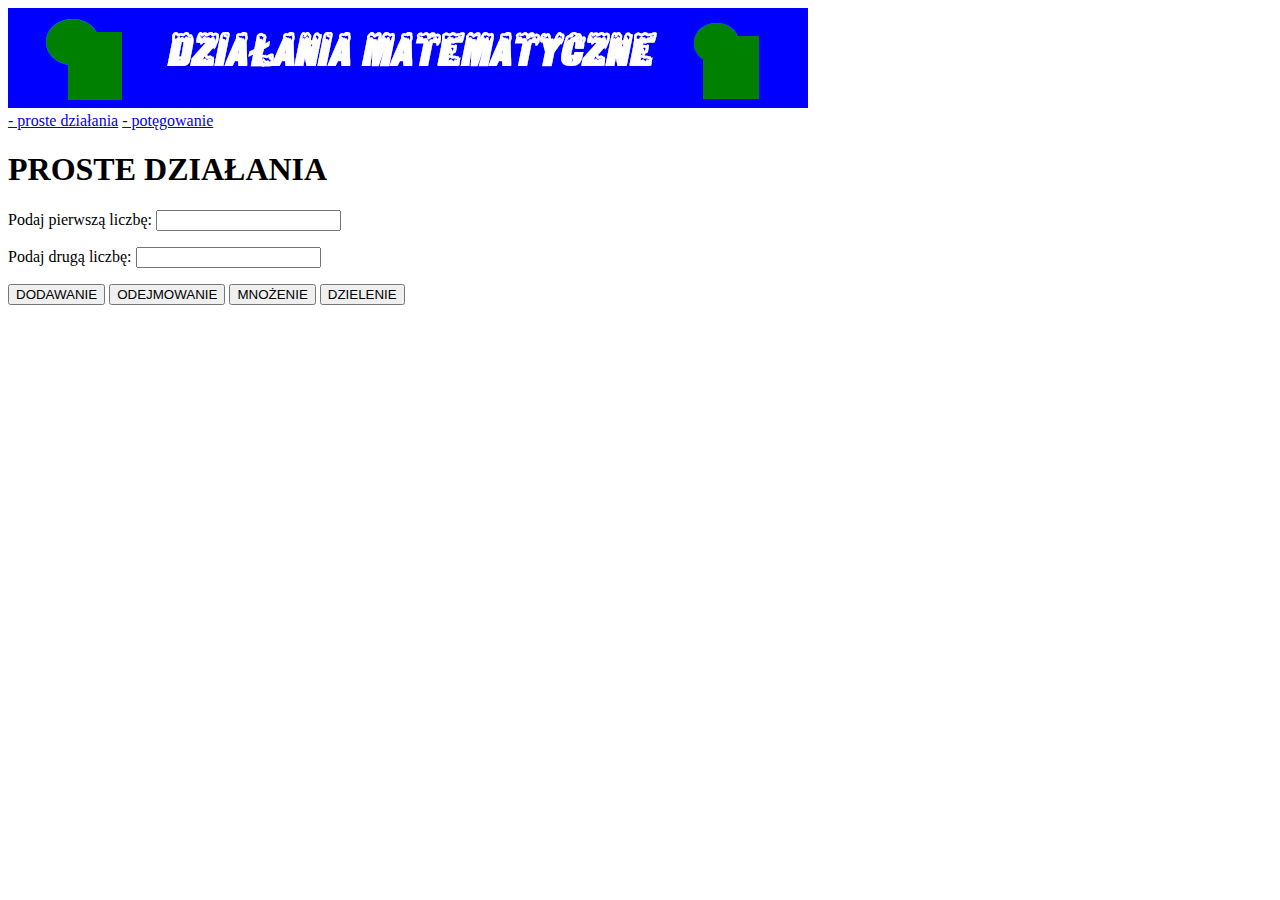
==== strona1.html @ a15a6616 "Strona glowna" ====
<!DOCTYPE html>
<html lang="en">
<head>
    <meta charset="UTF-8">
    <meta name="viewport" content="width=device-width, initial-scale=1.0">
    <title>Document</title>
</head>
<body>
    <header>
        <a href="index.html"><img src="baner.jpg" alt="baner"></a>
     </header>
        <a href="strona1.html">- proste działania</a>
        <a href="strona2.php">- potęgowanie</a>
          <main>
           <h1>PROSTE DZIAŁANIA</h1>
           <p>Podaj pierwszą liczbę:
         <input type="number" id="toja"/></p>
           <p>Podaj drugą liczbę:
         <input type="number" id="taktoja"/></p>
           <p>
         <button onclick="f(1)">DODAWANIE</button>
         <button onclick="f(2)">ODEJMOWANIE</button>
         <button onclick="f(3)">MNOŻENIE</button>
         <button onclick="f(4)">DZIELENIE</button>
           </p>
           <output id="tak"></output>
          </main>




          <script>
        function f(x) {
        var a = parseInt(toja.value)
        var b = parseInt(taktoja.value)
        var w
         if (isNaN(a) || isNaN(b)) {
            document.write("Proszę uzupełnić obie liczby");
         }
         else { 
          if (x == 1) w = a + b
          else if(x == 2) w = a - b
          else if(x == 3) w = a * b
          else if(x == 4 && b!=0) w = a / b 
         }
        document.write("Wynik działania wynosi:" + w);
        tak.value = w
        }   
          </script>
</body>
</html>
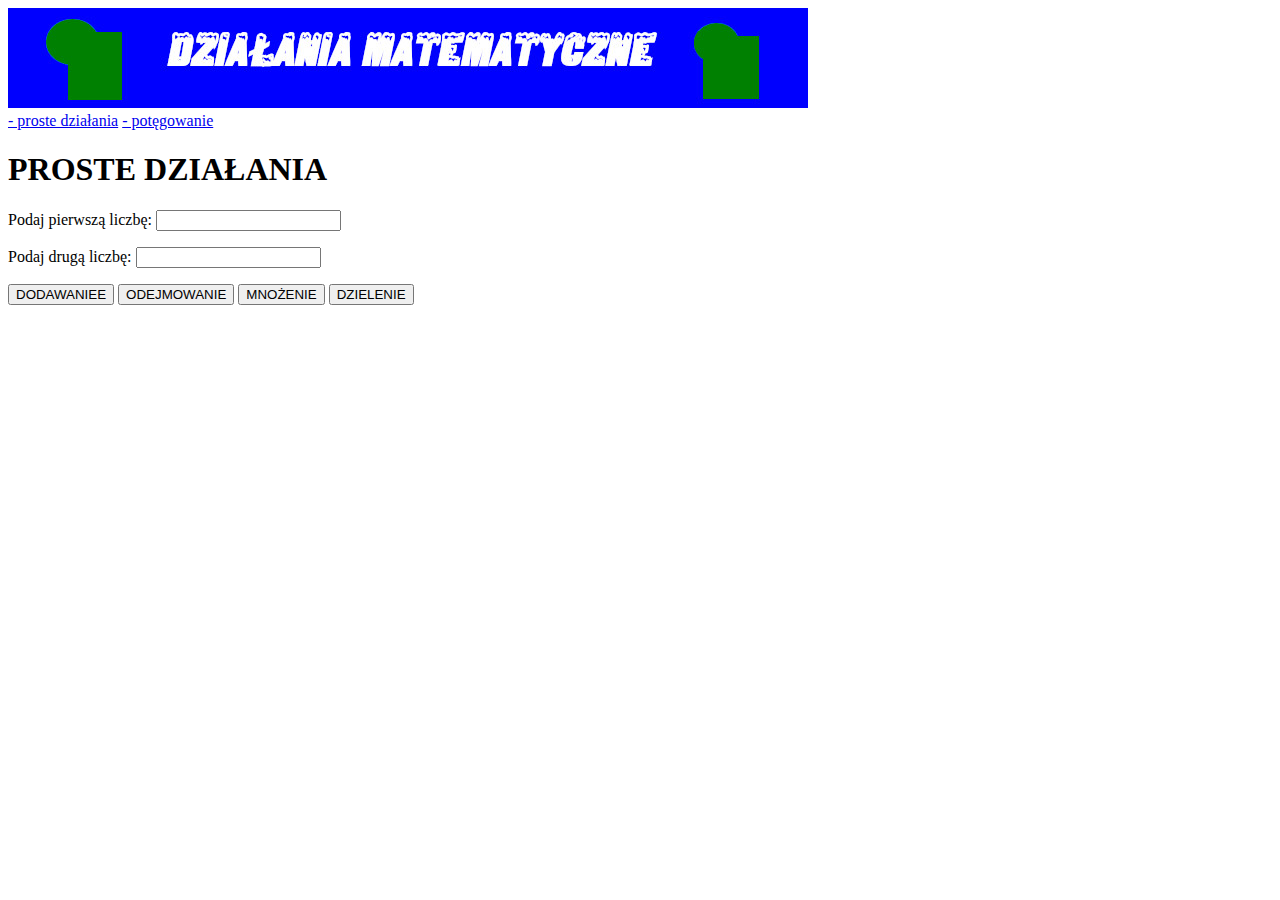
==== commit 69989b05: "strona1.html" ====
--- a/strona1.html
+++ b/strona1.html
@@ -18,7 +18,7 @@
            <p>Podaj drugą liczbę:
          <input type="number" id="taktoja"/></p>
            <p>
-         <button onclick="f(1)">DODAWANIE</button>
+         <button onclick="f(1)">DODAWANIEE</button>
          <button onclick="f(2)">ODEJMOWANIE</button>
          <button onclick="f(3)">MNOŻENIE</button>
          <button onclick="f(4)">DZIELENIE</button>
